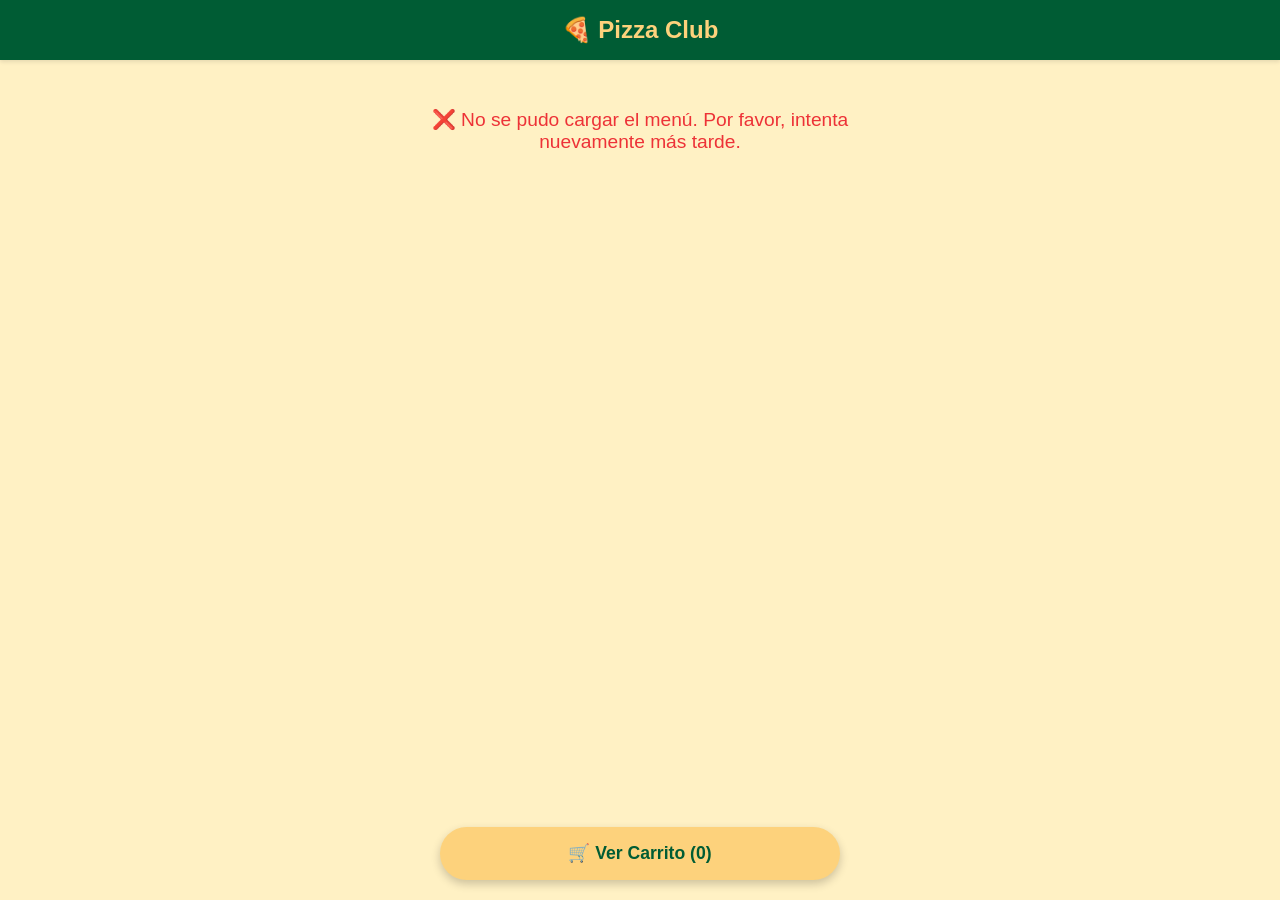
==== PizzaClub/frontend/success.html @ a4006aef "Add files via upload" ====
<!DOCTYPE html>
<html lang="es">
<head>
    <meta charset="UTF-8">
    <meta name="viewport" content="width=device-width, initial-scale=1.0">
    <title>Pizza Club - Pago Exitoso</title>
    <link rel="stylesheet" href="styles.css">
</head>
<body>
    <div class="success-container">
        <div class="logo">🍕 Pizza Club</div>
        <br>
        <h1 style="color: var(--color-verde);">¡Pago exitoso!</h1>
        <p style="color: var(--color-gris); margin-top: 10px;">Procesando tu pedido, serás redirigido a WhatsApp...</p>
        <div class="spinner"></div>
    </div>

    <script src="success.js"></script>
</body>
</html>
---- PizzaClub/frontend/styles.css ----
:root {
    /* Identidad Visual Requerida */
    --color-crema: #FFF1C4;
    --color-verde: #005C34;
    --color-dorado: #FDD27C;
    --color-rojo: #ED3237;

    /* Variables adicionales */
    --color-blanco: #FFFFFF;
    --color-texto: #333333;
    --color-gris: #777777;
    --color-mp: #009EE3;
    --font-family: 'Segoe UI', Tahoma, Geneva, Verdana, sans-serif;
}

* {
    margin: 0;
    padding: 0;
    box-sizing: border-box;
}

body {
    font-family: var(--font-family);
    background-color: var(--color-crema);
    color: var(--color-texto);
    padding-bottom: 80px; /* Espacio para el botón flotante */
}

/* Header */
.header {
    background-color: var(--color-verde);
    color: var(--color-blanco);
    padding: 1rem;
    text-align: center;
    position: sticky;
    top: 0;
    z-index: 100;
    box-shadow: 0 2px 4px rgba(0,0,0,0.1);
}

.logo {
    font-size: 1.5rem;
    font-weight: bold;
    color: var(--color-dorado);
}

/* Main Content */
.main-content {
    max-width: 600px;
    margin: 0 auto;
    padding: 1rem;
}

.loading-state, .error-state {
    text-align: center;
    padding: 2rem;
    font-size: 1.2rem;
    color: var(--color-gris);
}

.error-state {
    color: var(--color-rojo);
}

/* Categorías */
.categoria-section {
    margin-bottom: 2rem;
}

.categoria-titulo {
    color: var(--color-rojo);
    font-size: 1.3rem;
    border-bottom: 2px solid var(--color-verde);
    padding-bottom: 0.5rem;
    margin-bottom: 1rem;
}

/* Tarjetas de Producto */
.producto-card {
    display: flex;
    background-color: var(--color-blanco);
    border-radius: 8px;
    margin-bottom: 1rem;
    padding: 0.5rem;
    box-shadow: 0 2px 5px rgba(0,0,0,0.05);
    align-items: center;
    border-left: 4px solid var(--color-dorado);
}

.producto-img-container {
    width: 80px;
    height: 80px;
    flex-shrink: 0;
}

.producto-img {
    width: 100%;
    height: 100%;
    object-fit: cover;
    border-radius: 6px;
    background-color: var(--color-crema);
}

.img-placeholder {
    width: 100%;
    height: 100%;
    display: flex;
    align-items: center;
    justify-content: center;
    background-color: var(--color-crema);
    border-radius: 6px;
    color: var(--color-gris);
    font-size: 0.8rem;
}

.producto-info {
    flex-grow: 1;
    padding: 0 1rem;
    display: flex;
    flex-direction: column;
}

.producto-nombre {
    font-size: 1.1rem;
    font-weight: bold;
    color: var(--color-verde);
    margin-bottom: 0.25rem;
}

.producto-desc {
    font-size: 0.85rem;
    color: var(--color-gris);
    margin-bottom: 0.5rem;
    display: -webkit-box;
    -webkit-line-clamp: 2;
    -webkit-box-orient: vertical;
    overflow: hidden;
}

.producto-precio {
    font-weight: bold;
    color: var(--color-rojo);
}

.producto-accion {
    padding-right: 0.5rem;
}

.btn-agregar {
    background-color: var(--color-verde);
    color: var(--color-blanco);
    border: none;
    width: 35px;
    height: 35px;
    border-radius: 50%;
    font-size: 1.5rem;
    cursor: pointer;
    display: flex;
    align-items: center;
    justify-content: center;
    transition: background-color 0.2s;
}

.btn-agregar:hover {
    background-color: #004526;
}

/* Botón Flotante Carrito */
.floating-cart-btn {
    position: fixed;
    bottom: 20px;
    right: 50%;
    transform: translateX(50%);
    background-color: var(--color-dorado);
    color: var(--color-verde);
    border: none;
    padding: 1rem 2rem;
    border-radius: 30px;
    font-size: 1.1rem;
    font-weight: bold;
    box-shadow: 0 4px 10px rgba(0,0,0,0.2);
    cursor: pointer;
    z-index: 90;
    width: 90%;
    max-width: 400px;
    transition: transform 0.2s;
}

.floating-cart-btn:hover {
    transform: translateX(50%) scale(1.05);
}

/* Modal Carrito */
.hidden {
    display: none !important;
}

.modal-overlay {
    position: fixed;
    top: 0;
    left: 0;
    width: 100%;
    height: 100%;
    background-color: rgba(0, 0, 0, 0.5);
    z-index: 200;
    display: flex;
    justify-content: center;
    align-items: flex-end; /* Efecto bottom-sheet en mobile */
}

.modal-content {
    background-color: var(--color-blanco);
    width: 100%;
    max-width: 600px;
    max-height: 90vh;
    border-radius: 20px 20px 0 0;
    padding: 1.5rem;
    display: flex;
    flex-direction: column;
    overflow-y: auto;
    box-shadow: 0 -4px 15px rgba(0,0,0,0.2);
}

.modal-header {
    display: flex;
    justify-content: space-between;
    align-items: center;
    border-bottom: 2px solid var(--color-crema);
    padding-bottom: 1rem;
    margin-bottom: 1rem;
}

.modal-header h2 {
    color: var(--color-verde);
}

.close-btn {
    background: none;
    border: none;
    font-size: 2rem;
    color: var(--color-gris);
    cursor: pointer;
}

.cart-empty {
    text-align: center;
    padding: 2rem 0;
    color: var(--color-gris);
}

/* Items Carrito */
.cart-item {
    display: flex;
    justify-content: space-between;
    align-items: center;
    padding: 0.75rem 0;
    border-bottom: 1px solid var(--color-crema);
}

.cart-item-info {
    flex-grow: 1;
}

.cart-item-title {
    font-weight: bold;
    color: var(--color-texto);
}

.cart-item-price {
    color: var(--color-rojo);
    font-size: 0.9rem;
}

.cart-item-controls {
    display: flex;
    align-items: center;
    gap: 10px;
}

.btn-qty {
    background-color: var(--color-crema);
    border: none;
    border-radius: 4px;
    width: 25px;
    height: 25px;
    font-weight: bold;
    cursor: pointer;
}

/* Summary y Checkout */
.cart-summary {
    margin-top: 1.5rem;
    background-color: var(--color-crema);
    padding: 1rem;
    border-radius: 8px;
}

.total-row {
    display: flex;
    justify-content: space-between;
    font-size: 1.3rem;
    font-weight: bold;
    color: var(--color-rojo);
    margin-bottom: 1rem;
}

.client-info {
    display: flex;
    flex-direction: column;
    margin-bottom: 1rem;
}

.client-info label {
    font-weight: bold;
    margin-bottom: 0.5rem;
    color: var(--color-verde);
}

.client-info input {
    padding: 0.75rem;
    border: 1px solid #ccc;
    border-radius: 4px;
    font-size: 1rem;
}

.modalidad-info {
    text-align: center;
    font-size: 0.85rem;
    color: var(--color-gris);
    margin-bottom: 1rem;
    font-style: italic;
}

.btn-primary-mp {
    width: 100%;
    background-color: var(--color-mp);
    color: white;
    border: none;
    padding: 1rem;
    border-radius: 8px;
    font-size: 1.1rem;
    font-weight: bold;
    cursor: pointer;
    transition: background-color 0.2s;
}

.btn-primary-mp:hover {
    background-color: #007EB5;
}

.btn-primary-mp:disabled {
    background-color: var(--color-gris);
    cursor: not-allowed;
}

/* Success Page */
.success-container {
    height: 100vh;
    display: flex;
    flex-direction: column;
    justify-content: center;
    align-items: center;
    text-align: center;
    padding: 2rem;
}

.spinner {
    border: 4px solid var(--color-verde);
    border-top: 4px solid var(--color-dorado);
    border-radius: 50%;
    width: 50px;
    height: 50px;
    animation: spin 1s linear infinite;
    margin: 2rem auto;
}

@keyframes spin {
    0% { transform: rotate(0deg); }
    100% { transform: rotate(360deg); }
}
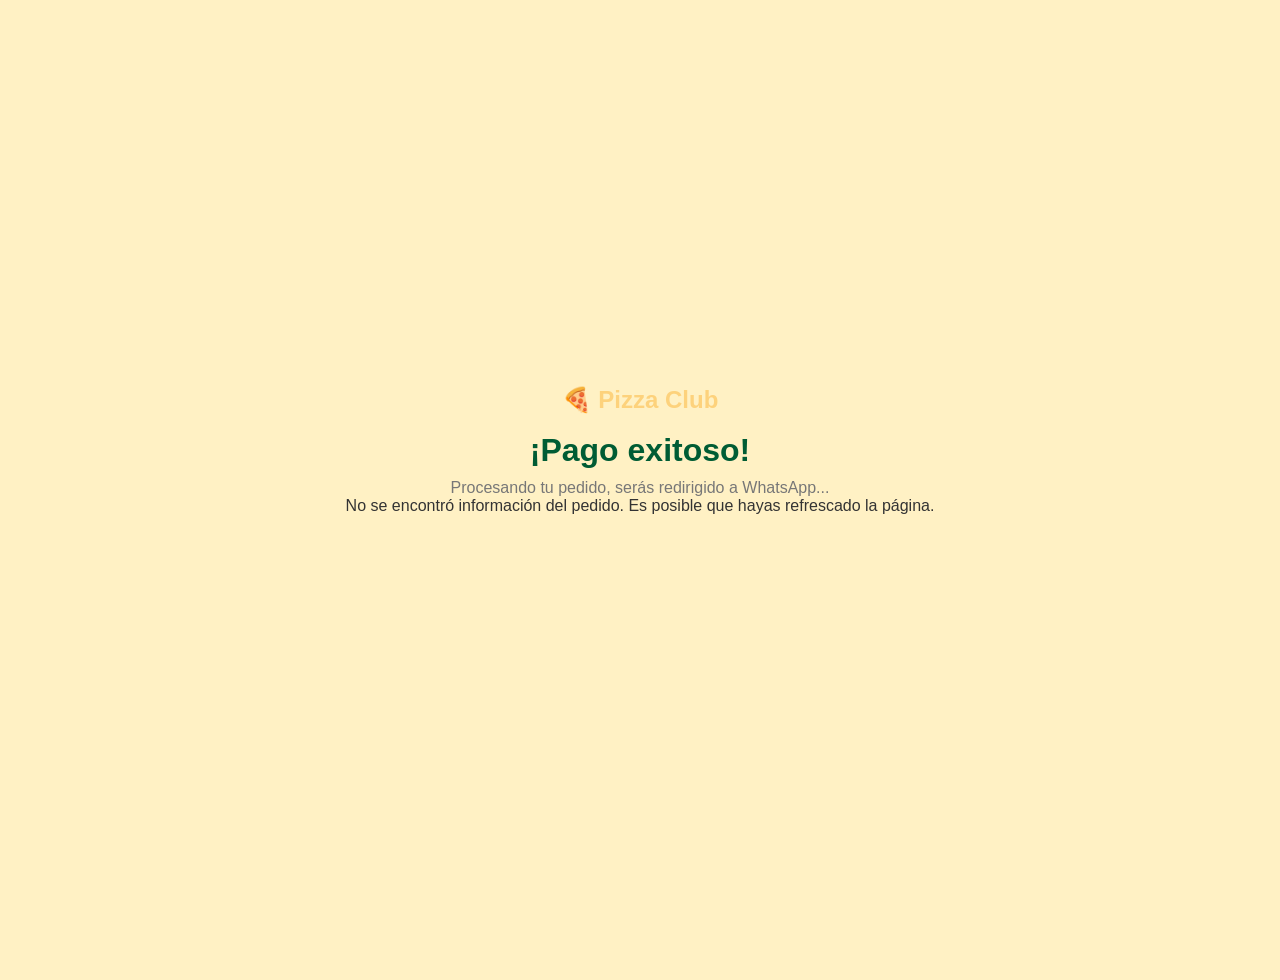
==== commit c3e748d3: "algunas correciones" ====
--- a/PizzaClub/frontend/success.html
+++ b/PizzaClub/frontend/success.html
@@ -8,11 +8,18 @@
 </head>
 <body>
     <div class="success-container">
+
         <div class="logo">🍕 Pizza Club</div>
         <br>
         <h1 style="color: var(--color-verde);">¡Pago exitoso!</h1>
         <p style="color: var(--color-gris); margin-top: 10px;">Procesando tu pedido, serás redirigido a WhatsApp...</p>
         <div class="spinner"></div>
+        <!-- ✅ Agregar al success.html dentro de .success-container: -->
+        <p id="status-message"></p>
+        <span id="success-icon" class="hidden">✅</span>
+        <p id="client-name-display"></p>
+        <div id="order-details"></div>
+        <a id="whatsapp-btn" class="hidden btn-primary" target="_blank">Ir a WhatsApp</a>
     </div>
 
     <script src="success.js"></script>
